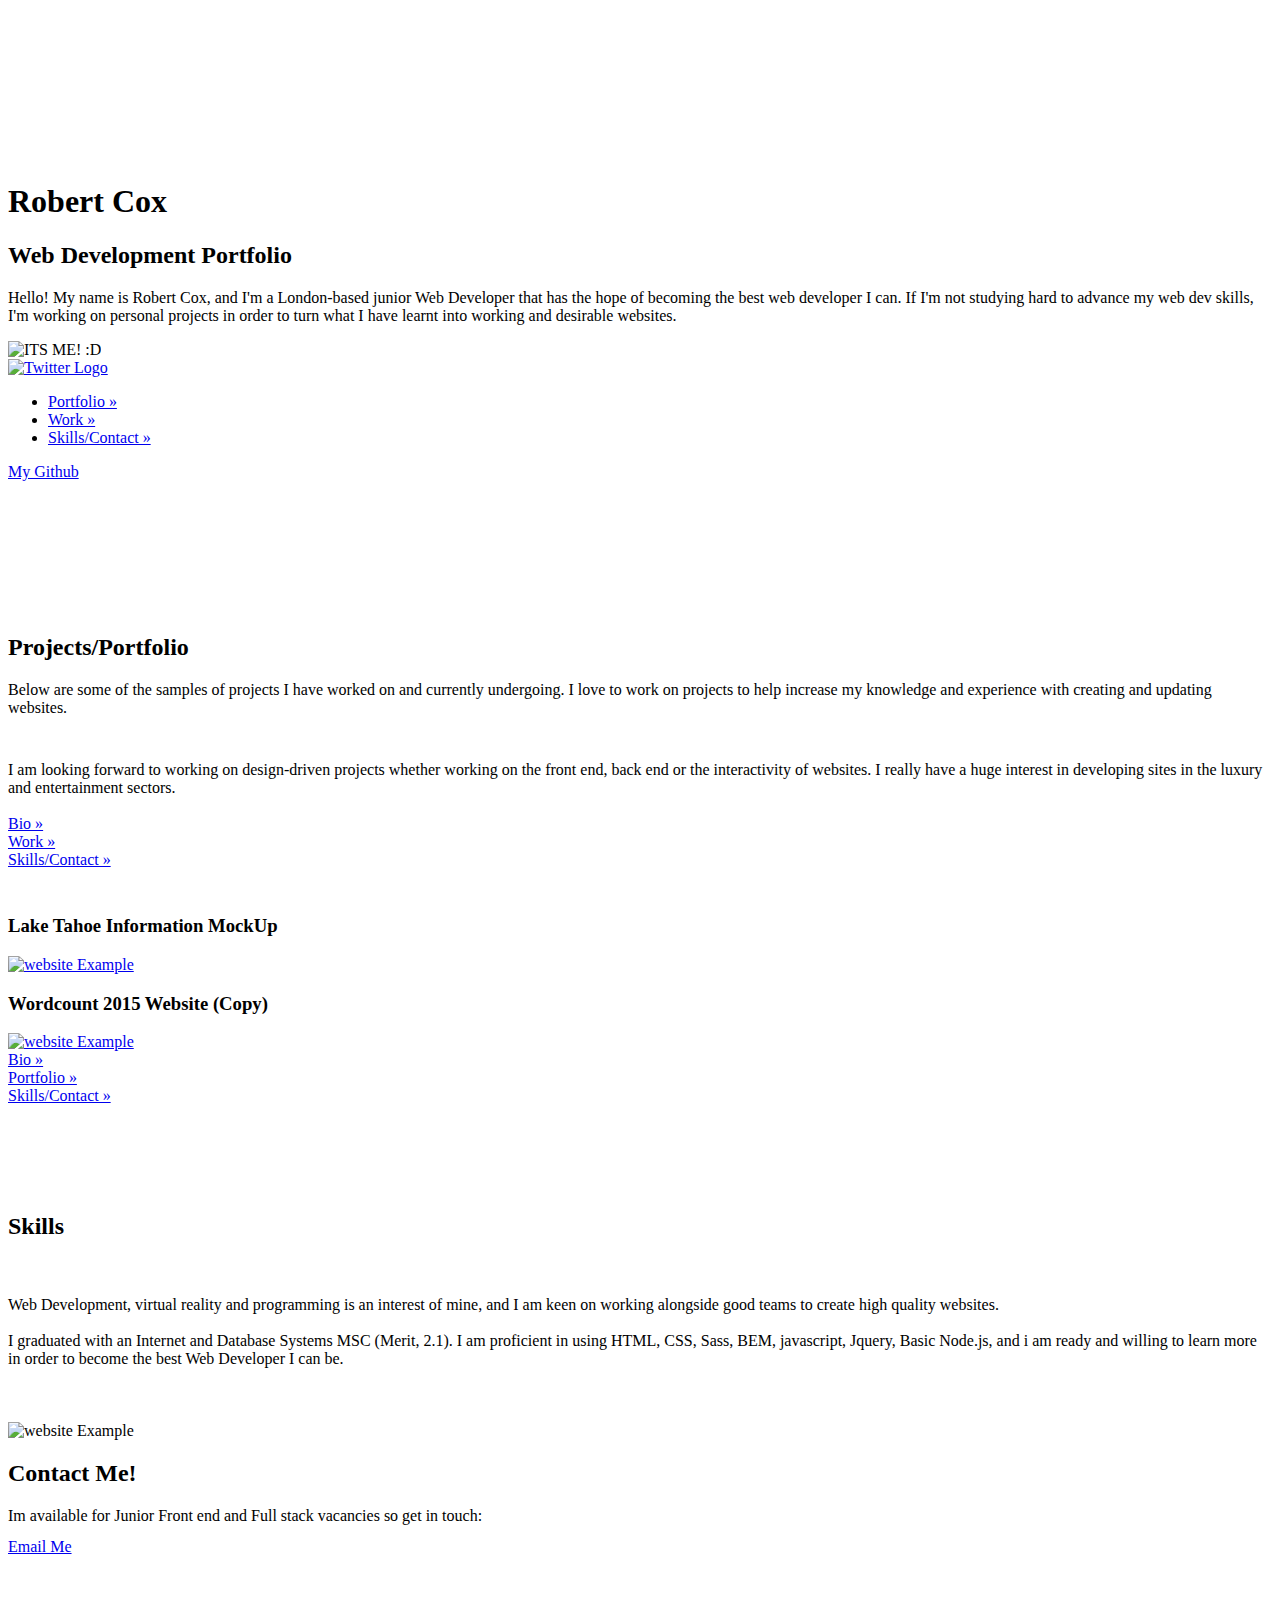
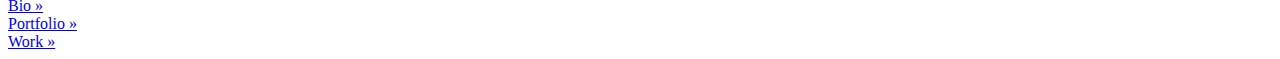
==== index.html @ 4fe130c5 "Updated CV" ====
<!DOCTYPE html>
<html lang="en" class="no-js">
	<head>
		<meta charset="UTF-8" />
		<meta http-equiv="X-UA-Compatible" content="IE=edge"> 
		<meta name="viewport" content="width=device-width, initial-scale=1"> 
		<title>Robert Cox Portfolio</title>
		<meta name="description" content="Robert Cox Web Portfolio" />
		<meta name="keywords" content="portfolio, web, developer, frontend, backend, javascript" />
		<meta name="author" content="Robert Cox" />
		<link rel="shortcut icon" href="../favicon.ico">
		<link rel="stylesheet" type="text/css" href="css/normalize.css" />
		<link rel="stylesheet" type="text/css" href="css/demo.css" />
		<link rel="stylesheet" type="text/css" href="css/component.css" />
		<link href='http://fonts.googleapis.com/css?family=Raleway:200,400,800' rel='stylesheet' type='text/css'>
		<!--[if IE]>
		<script src="http://html5shiv.googlecode.com/svn/trunk/html5.js"></script>
		<![endif]-->
	</head>
    
	<body>
		<div class="container demo-1">
			<div class="content">
				<div id="large-header" class="large-header">
                     
                    <canvas id="demo-canvas"></canvas>
        <div class="main-title">
                        
                       
                    
            <div class="inner">
                 <div id="bio">
                </div>
                     <h1 class="title">Robert Cox</h1> 
                    <h2></h2>
                <h2 class="sp">Web Development Portfolio </h2>
                
                        <p>Hello! My name is Robert Cox, and I'm a London-based junior Web Developer that has the hope of becoming the best web developer I can. If          I'm not studying hard to advance my web dev skills, I'm working on personal projects in order to turn what I have learnt into working and                   desirable websites.</p> 
                        
                <img src="img/me.jpg" alt="ITS ME! :D" class="profile-photo">
            <div class="contact">
               
               <footer>
              <a href="https://twitter.com/kymchy_">
               <img src="img/twitter.png.png" alt="Twitter Logo" class="social-icon"></a>

                
                
              </footer>
        </div>
                        
    <div class="firstcontainer">
             <header>
                <ul class="banner">
                  
                    
                    
                    <li> <a href="#port"> Portfolio &raquo;</a> </li>
                    <li> <a href="#work"> Work &raquo;</a> </li>
                   <li> <a href="#skill"> Skills/Contact &raquo;</a> </li>
                     
                     
                    
                   
                    </ul>
                    
             </header>
                    
                             
                             
         
    </div>
            </div>   
        </div>   
                       
				</div>
				
                    <div id="port">
                </div>  
    <div class="portfolio">
        <div class="bioport">
             <div class="wrapper">
      <a href="https://github.com/kymchy/Robert-Cox-Web-Developer-Portfolio">
               
       <div class="ribbon-wrapper-green"><div class="ribbon-green">My Github</div></div>
       </a>
</div>            
                            <pre>
                    
                    
                    
                    
      
                    
                    
                    </pre>
                    
                      <div id="port">
                </div>  
    
                 
             <h2 class="sp">Projects/Portfolio</h2>
                         
    <p>Below are some of the samples of projects I have worked on and currently undergoing. I love to work on projects to help increase my knowledge and experience with creating and updating websites.</p>
      <pre class="tops"> </pre>
  I am looking forward to working on design-driven projects whether working on the front end, back end or the interactivity of websites. I really have a huge interest in developing sites in the luxury and entertainment sectors.
    <br>
    <br>

     
    <li> <a href="#large-header"> Bio &raquo;</a> </li>
                    
                    <li> <a href="#work"> Work &raquo;</a> </li>
                   <li> <a href="#skill"> Skills/Contact &raquo;</a> </li>
                           
        </div>                     
    </div>
             <div id="work">
                </div>  
    <div class="show">

                    <pre class="tops">
                </pre>
                        
    
                                 

                    <h3 class="cp"> Lake Tahoe Information MockUp</h3>
         <a href="laketahoe/index.html">
             <img src="css/tahoe.jpg"alt="website Example" class="sitephoto"><br> </a>
                    <h3 class="cp">Wordcount 2015 Website (Copy)</h3>
        <a href="wordcamp/index.html">
            <img src="css/wordcount.jpg" alt="website Example" class="sitephoto"></a>
        
        <li> <a href="#large-header"> Bio &raquo;</a> </li>
                    <li> <a href="#port"> Portfolio &raquo;</a> </li>
                  
                  
                   <li> <a href="#skill"> Skills/Contact &raquo;</a> </li>

    </div>
       
                
                
                
                
                
                
              <div id="skill">
                </div>
                
    <div class="skill"> 
        
        <div class="skills">
                    <pre>
                    
                    
                    
                    
                    </pre>
                <h2 class="sp">Skills</h2>
                    <br><br>
   <div class="bioinfo2">
            Web Development, virtual reality and programming is an interest of mine, and I am keen on working alongside good teams to create high quality websites.
        <br> <br>
       I graduated with an Internet and Database Systems MSC (Merit, 2.1). I am proficient in using HTML, CSS, Sass, BEM, javascript, Jquery, Basic Node.js,  and i am ready and willing to learn more in order to become the best Web Developer I can be.

            <br> <br><br><br>
        <img src="img/ewok.jpg" alt="website Example" class="ewok">
             <h2 class="sp">Contact Me!</h2>

            Im available for Junior Front end and Full stack vacancies so get in touch: 
       <pre></pre>
       
       <a href="robertcox100@gmail.com" subject= " Junior Web Developer position" >Email Me</a>
       
       
       <pre> </pre>

    <li> <a href="#large-header"> Bio &raquo;</a> </li>
                    <li> <a href="#port"> Portfolio &raquo;</a> </li>
                    <li> <a href="#work"> Work &raquo;</a> </li>
                   
    </div>
                                  
        </div>
					
    </div>
				
			</div>
			
			
			
		</div>
		<script src="js/TweenLite.min.js"></script>
		<script src="js/EasePack.min.js"></script>
		<script src="js/rAF.js"></script>
		<script src="js/demo-1.js"></script>
	</body>
</html>
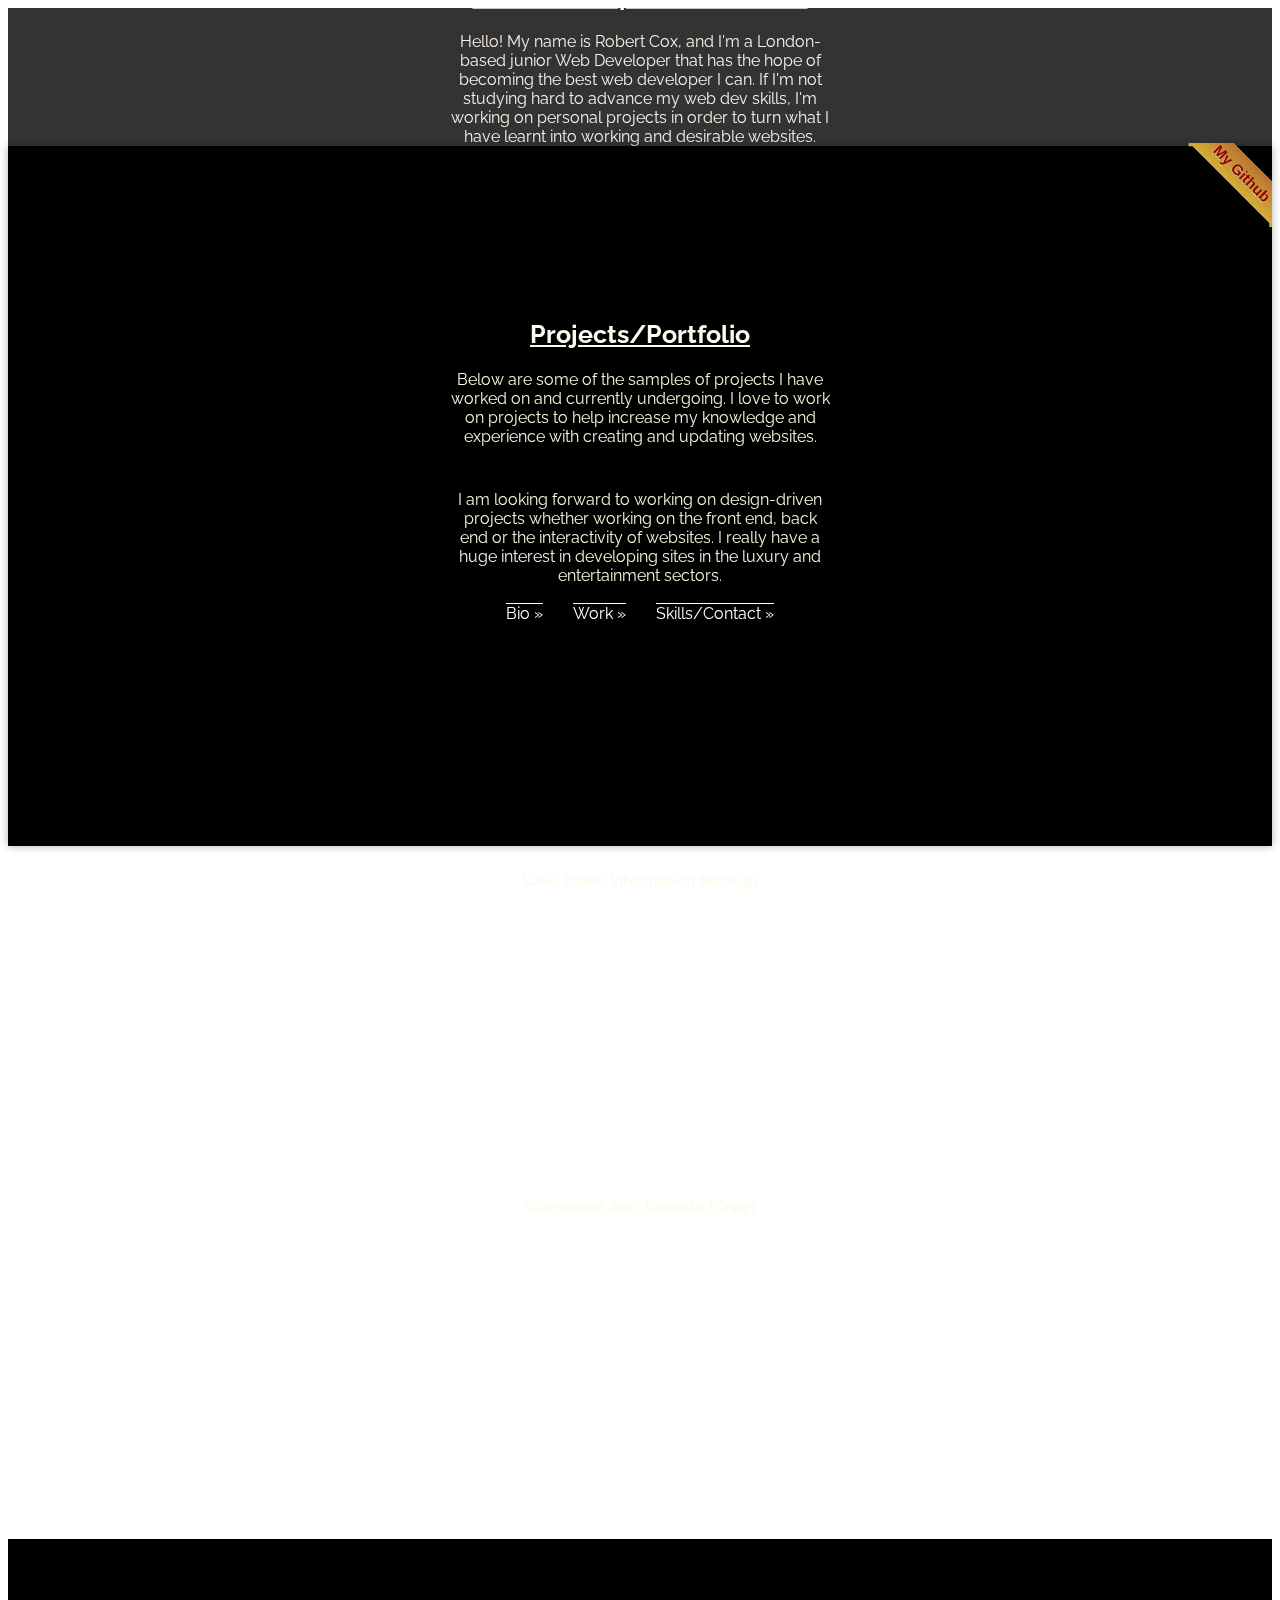
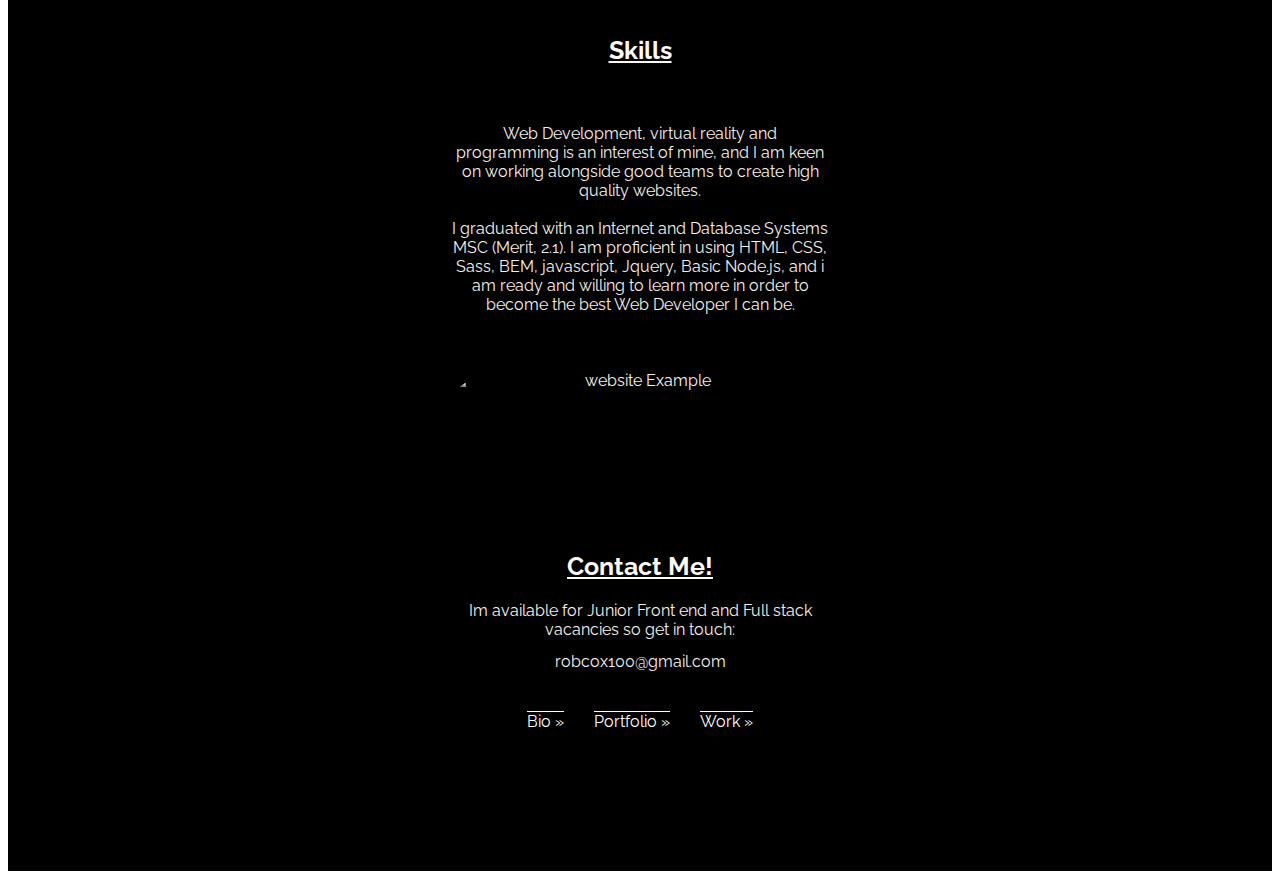
==== commit 6de6d9bc: "Feb" ====
--- a/index.html
+++ b/index.html
@@ -41,8 +41,7 @@
             <div class="contact">
                
                <footer>
-              <a href="https://twitter.com/kymchy_">
-               <img src="img/twitter.png.png" alt="Twitter Logo" class="social-icon"></a>
+              
 
                 
                 
@@ -172,7 +171,7 @@
             Im available for Junior Front end and Full stack vacancies so get in touch: 
        <pre></pre>
        
-       <a href="robertcox100@gmail.com" subject= " Junior Web Developer position" >Email Me</a>
+       robcox100@gmail.com
        
        
        <pre> </pre>
--- a/css/demo.css
+++ b/css/demo.css
@@ -0,0 +1,323 @@
+@font-face {
+	font-weight: normal;
+	font-style: normal;
+	font-family: 'codropsicons';
+	src:url('../fonts/codropsicons/codropsicons.eot');
+	src:url('../fonts/codropsicons/codropsicons.eot?#iefix') format('embedded-opentype'),
+		url('../fonts/codropsicons/codropsicons.woff') format('woff'),
+		url('../fonts/codropsicons/codropsicons.ttf') format('truetype'),
+		url('../fonts/codropsicons/codropsicons.svg#codropsicons') format('svg');
+}
+
+*, *:after, *:before { -webkit-box-sizing: border-box; box-sizing: border-box; }
+.clearfix:before, .clearfix:after { content: ''; display: table; }
+.clearfix:after { clear: both; }
+
+body {
+	background: #fff;
+	color: #383a3c;
+    height: 6000;
+	font-weight: 400;
+	font-size: 1em;
+	font-family: 'Raleway', Calibri, Arial, sans-serif;
+}
+
+
+/* Nav */
+a:hover, a:visited, a:link, a:active
+{
+  
+    text-decoration: overline;
+  
+}
+ 
+a 
+{
+   
+    list-style-type: circle;
+}
+
+li 
+{
+    
+    padding: 10px;
+    display: inline;
+    list-style-type: circle;
+  
+}
+
+/* Nav Styles*/
+a {
+	 padding: 3px;
+    color: #FFFFFF;
+    list-style-type: circle;
+    font-size: 100%;
+}
+
+a:hover, a:focus {
+	color: chocolate;
+}
+
+
+/* Main title */
+.title
+{
+ width: 100%; 
+    text-align: center;
+margin: auto;
+font-size: 350%;
+}
+
+
+
+section {
+	padding: 1em;
+	text-align: center;
+}
+
+p.ref {
+	text-align: center;
+	padding: 2em 1em;
+}
+
+
+/* First page content */
+.inner
+{
+  height: 50%;
+    width: 60%;
+    margin: auto;
+    text-align: center;
+    
+}
+
+/* My Photo */
+.profile-photo
+{
+ display: block;
+  max-width: 250px;
+    min-width: 50px;
+    max-height: 250px;
+    min-height: 50px;
+  margin: 0 auto 30px;
+  border-radius: 30%;
+}
+
+/* Social Media Icon */
+.social-icon
+{
+ width: 15%;  
+ height: 20%;
+}
+
+/* portfolio content */
+.bioport
+{
+    width: 66%;
+    height: 100%;
+    text-align: center;
+    margin:0 auto;
+   color: beige;
+    background-image: url(demo-1-bg.jpg);
+      border-radius: 20%;
+}
+
+/* protfolio */
+.portfolio
+{
+  height: 900px;
+    width: 100%;
+    margin: 0 auto;
+    margin-top: -16px;
+    text-align: center;
+    background-color: black;
+    
+}
+
+.portfolio2
+{
+    height: 900px;
+    width: 100%;
+    margin: 0 auto;
+    margin-top: -16px;
+    text-align: center;
+    background-color: black; 
+}
+
+/* Website Previews */
+.show
+{
+    text-align: center;
+    margin-top: -17px;
+    height: 700px;
+    width: 100%;
+    background-image: url('../img/demo-1-bg.jpg');
+    background-size: contain
+}
+
+
+/* Skill Div */
+.skill
+{
+  background-color: black;
+    margin-top: -16px;
+    height: auto;
+    color: #f9f1e9;
+    width: 100%;
+    padding-bottom: 50px;
+}
+
+.skills
+{
+ text-align: center;
+    margin: auto;
+    width: 60%;
+    height: 100%;
+    border-radius: 10%;
+    background-image: url(demo-1-bg.jpg);
+    padding-bottom: 90px;
+}
+
+/* portfolio websites*/
+.sitephoto {
+     border-width:50px;
+    border-color:rgba(0,0,0,0);
+    
+    -webkit-transition:0.5s ease;
+    -moz-transition:0.5s ease;
+    -ms-transition:0.5s ease;
+    -o-transition:0.5s ease;
+    transition:0.5s ease;
+}
+ 
+.sitephoto:hover 
+    {border-style:solid;}
+
+
+.sitephoto
+{
+ display: block;
+  height: 30%;
+  margin: 0 auto 30px;
+  border-radius: 60%;
+}
+
+/* Ewok image*/
+.ewok
+{
+ display: block;
+  height: 150px;
+  margin: 0 auto 30px;
+  border-radius: 20%;
+}
+
+/* portfolio Div*/
+
+.portfolio {
+     height: 700px;
+    width: 100%;
+    margin: 0 auto;
+    margin-top: -16px;
+    text-align: center;
+    background-color: black;
+  -webkit-box-shadow: 0px 0px 8px rgba(0,0,0,0.3);
+  -moz-box-shadow:    0px 0px 8px rgba(0,0,0,0.3);
+  box-shadow:         0px 0px 8px rgba(0,0,0,0.3);
+  position: relative;
+  z-index: 90;
+}
+
+.portfolio2
+ {
+     height: 700px;
+    width: 100%;
+    margin: 0 auto;
+    margin-top: -16px;
+    text-align: center;
+    background-color: black;
+  -webkit-box-shadow: 0px 0px 8px rgba(0,0,0,0.3);
+  -moz-box-shadow:    0px 0px 8px rgba(0,0,0,0.3);
+  box-shadow:         0px 0px 8px rgba(0,0,0,0.3);
+  position: relative;
+  z-index: 90;
+}
+}
+
+.skills
+{
+  height: 1000px;
+    width: 100%;
+    margin: 0 auto;
+    margin-top: -16px;
+    text-align: center;
+    background-color: black;
+  -webkit-box-shadow: 0px 0px 8px rgba(0,0,0,0.3);
+  -moz-box-shadow:    0px 0px 8px rgba(0,0,0,0.3);
+  box-shadow:         0px 0px 8px rgba(0,0,0,0.3);
+  position: relative;
+  z-index: 90;
+}
+
+/* Ribbon */
+.ribbon-wrapper-green {
+  width: 85px;
+  height: 88px;
+  overflow: hidden;
+  position: absolute;
+  top: -3px;
+  right: -0.1px;
+}
+
+.ribbon-green {
+  font: bold 15px Sans-Serif;
+  color: #B87333;
+  text-align: center;
+  text-shadow: rgba(255,255,255,0.5) 0px 1px 0px;
+  -webkit-transform: rotate(45deg);
+  -moz-transform:    rotate(45deg);
+  -ms-transform:     rotate(45deg);
+  -o-transform:      rotate(45deg);
+  position: relative;
+  padding: 7px 0;
+  left: -5px;
+  top: 15px;
+  width: 120px;
+  background-color: #BFDC7A;
+  background-image: -webkit-gradient(linear, left top, left bottom, from(#BFDC7A), to(#8EBF45)); 
+  background-image: -webkit-linear-gradient(top, #B87333, #D4AF37); 
+  background-image:    -moz-linear-gradient(top, #BFDC7A, #FFDF00); 
+  background-image:     -ms-linear-gradient(top, #BFDC7A, #CFB53B); 
+  background-image:      -o-linear-gradient(top, #BFDC7A, #C5B358); 
+  color:darkred;
+  -webkit-box-shadow: 0px 0px 3px rgba(0,0,0,0.3);
+  -moz-box-shadow:    0px 0px 3px rgba(0,0,0,0.3);
+  box-shadow:         0px 0px 3px rgba(0,0,0,0.3);
+}
+
+.ribbon-green:before, .ribbon-green:after {
+  content: "";
+  border-top:   3px solid #C5B358;   
+  border-left:  3px solid transparent;
+  border-right: 3px solid transparent;
+  position:absolute;
+  bottom: -3px;
+}
+
+.ribbon-green:before {
+  left: 0;
+}
+.ribbon-green:after {
+  right: 0;
+}
+
+
+
+
+
+@media screen and (min-width: 800px) {
+
+	.inner, .skills, .bioport {
+		width: 30%;
+	}
+}
+
--- a/css/component.css
+++ b/css/component.css
@@ -0,0 +1,66 @@
+/* Interactive Background Styles */
+
+/* Header */
+.large-header {
+	position: relative;
+	width: 100%;
+	background: #333;
+	overflow:hidden;
+	background-size: cover;
+	background-position: center center;
+	z-index: 1;
+}
+
+.demo-1 .large-header {
+	background-image: url('../img/demo-1-bg.jpg');
+}
+
+/* First page content */
+.main-title {
+    width: 100%;
+	position: absolute;
+	margin: 0;
+	padding: 0;
+	color: #f9f1e9;
+	text-align: center;
+	top: 50%;
+	left: 50%;
+	-webkit-transform: translate3d(-50%,-50%,0);
+	transform: translate3d(-50%,-50%,0);
+}
+
+.demo-1 .main-title, 
+{
+	text-transform: uppercase;
+	font-size: 4.2em;
+	letter-spacing: 0.1em;
+}
+
+
+
+.main-title .thin {
+	font-weight: 200;
+}
+
+@media only screen and (max-width : 768px) {
+	.demo-1 .main-title, {
+		
+	}
+
+	
+}
+
+/* Heading styles*/
+.sp
+{
+    color:floralwhite;
+    text-decoration: underline;
+    font-size: 25px;
+}
+
+.cp
+{
+   color:floralwhite;
+    font-size: 15px;  
+}
+}